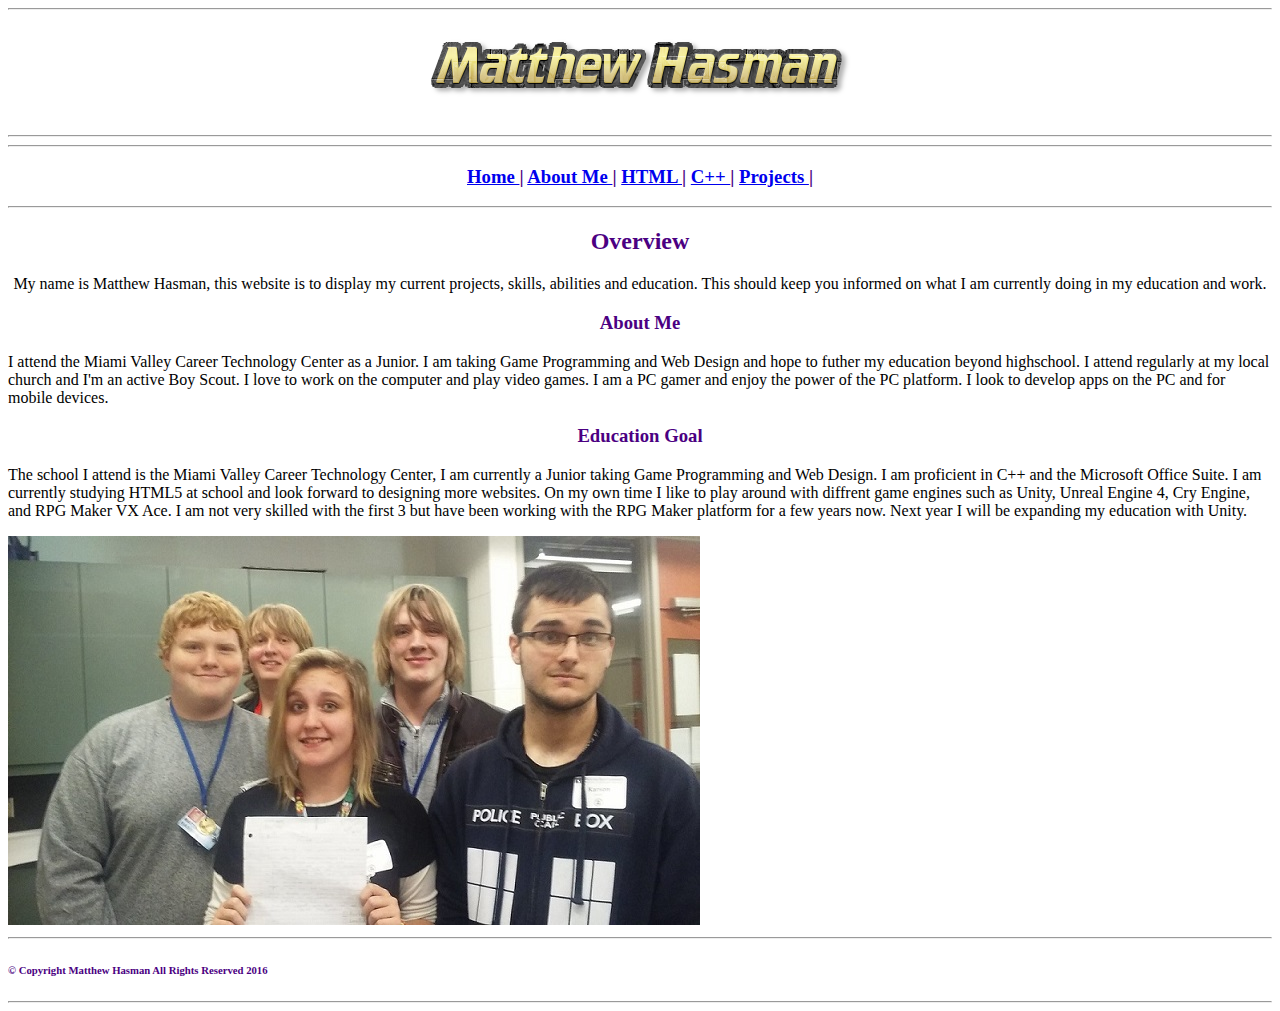
==== index.html @ ef301727 "Added files via upload" ====
<!DOCTYPE html>
<html>
	
<head>
<title>Matthew Hasman</title>
<link type="text/css" rel="stylesheet" href="styles.css"/>
</head>

<body>
	<hr>
	<h1 align="center"><a href="index.html"><img src="logo.png" alt="Matthew Hasman"/></a></h1>
	<hr>
	
<nav>
	<hr>
	<h3 style="color:#4B0082" align="center"><a href="#"> Home </a> | <a href="#"> About Me </a>| <a href="#"> HTML </a> | <a href="#"> C++ </a> | <a href="#"> Projects </a> |
	</h3>
	<hr>
</nav>
	
<article>
	
	<h2 align="center">Overview</h2>
	
	<p align="center">
		My name is Matthew Hasman, this website is to display my current projects, skills, abilities and education. 
		This should keep you informed on what I am currently doing in my education and work.
		
	</p>
	
</article>

<article>
	
	<h3 align="center">About Me</h3>

	<p>
		I attend the Miami Valley Career Technology Center as a Junior. I am taking Game Programming and Web Design and hope to futher my education
		beyond highschool. I attend regularly at my local church and I'm an active Boy Scout. I love to work on the computer and play video games.
		I am a PC gamer and enjoy the power of the PC platform. I look to develop apps on the PC and for mobile devices.
	</p>
	
</article>	

<article>
	
	<h3 align="center">Education Goal</h3>
	

	<p>
	The school I attend is the Miami Valley Career Technology Center, I am currently a Junior taking Game Programming and Web Design. I am proficient in C++
	and the Microsoft Office Suite. I am currently studying HTML5 at school and look forward to designing more websites. On my own time I like to play around
	with diffrent game engines such as Unity, Unreal Engine 4, Cry Engine, and RPG Maker VX Ace. I am not very skilled with the first 3 but have been working
	with the RPG Maker platform for a few years now. Next year I will be expanding my education with Unity.
	</p>
		
</article>	
<img src="ip29088_original.jpg" usemap="#ip29088" width="692" height="389" alt="click map" border="0" />
<map id="ip29088" name="ip29088">
<!-- Region 1 Karson Haynes -->
<area shape="rect" alt="Karson Haynes" title="Karson Haynes" coords="487,23,618,177" href="http://karsonhaynes.weebly.com/" target="_blank" />
<!-- Region 2 Payton Harner -->
<area shape="rect" alt="Payton Harner" title="Payton Harner" coords="359,48,454,147" href="www.google.com" target="_blank" />
<!-- Region 3 Jena Flora -->
<area shape="rect" alt="Jena Flora" title="Jena Flora" coords="270,130,340,222" href="www.google.com" target="_blank" />
<!-- Region 4 Matt Hasman -->
<area shape="rect" alt="Matt Hasman" title="Matt Hasman" coords="155,58,238,160" href="http://gw.mvctc.com/Class2017/mhasman/" target="_blank" />
<!-- Region 5 Micah Rocha -->
<area shape="rect" alt="Micah Rocha" title="Micah Rocha" coords="239,72,291,146" href="http://gw.mvctc.com/Class2017/mrocha/" target="_blank" />
<area shape="default" nohref alt="Shawnee Group" />
</map>

</body>
<footer>
	<hr><h6>&copy; Copyright Matthew Hasman All Rights Reserved 2016</h6><hr>
</footer>
</html>
---- styles.css ----
<style>
body {
    background-color: lightblue;
}

h1, h2, h3, h4, h5, h6{ 
	color:#4B0082;
}
ul li{
	background-color:silver;
}
a:hover {
	color:#B8860B;
	font-size:24px;
}
</style>
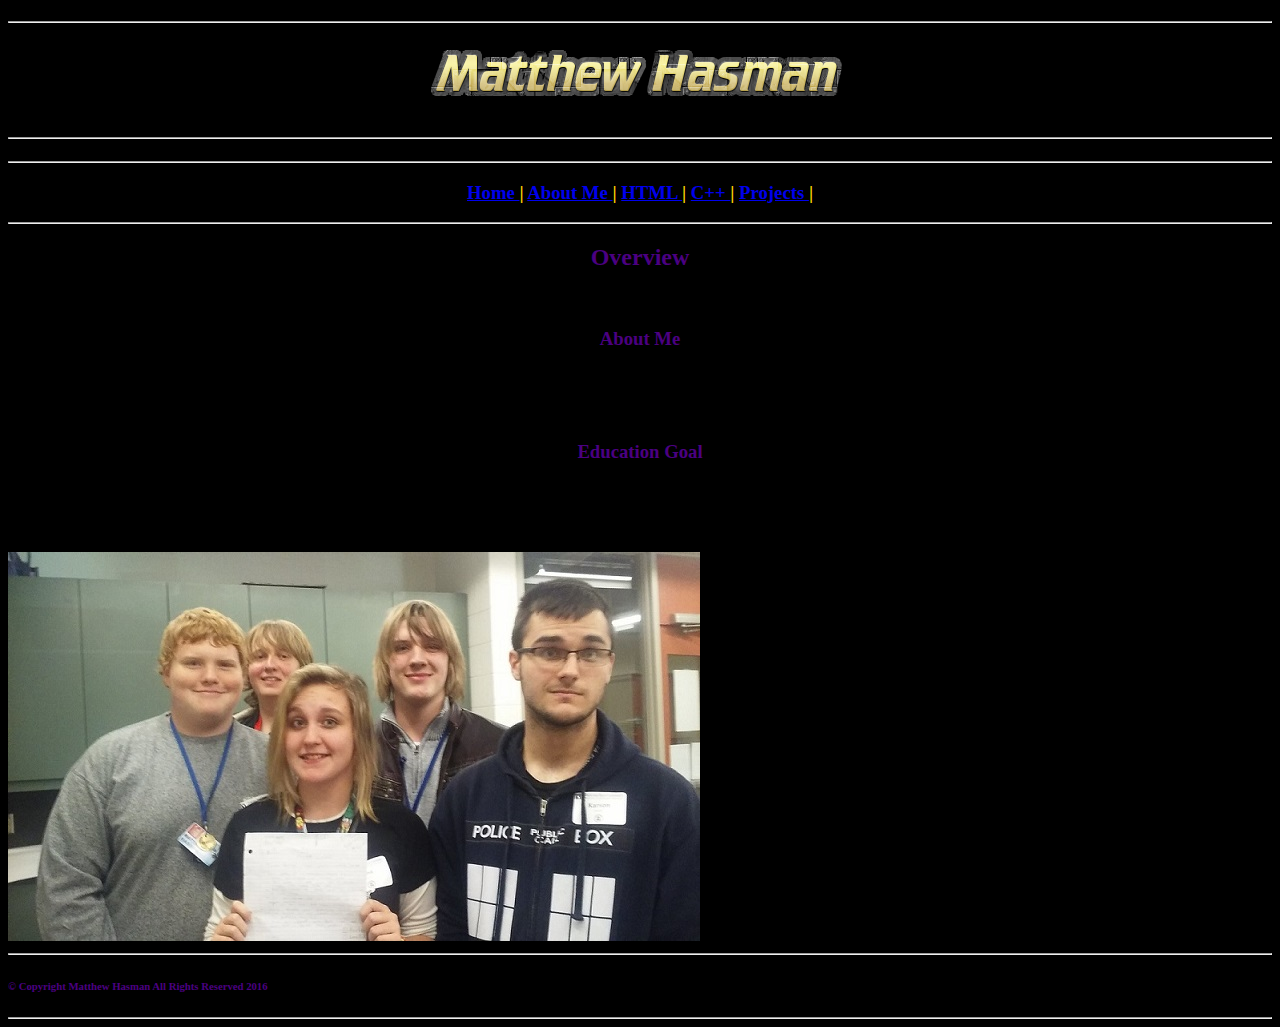
==== commit f6f84a07: "Update index.html" ====
--- a/index.html
+++ b/index.html
@@ -6,14 +6,19 @@
 <link type="text/css" rel="stylesheet" href="styles.css"/>
 </head>
 
-<body>
-	<hr>
-	<h1 align="center"><a href="index.html"><img src="logo.png" alt="Matthew Hasman"/></a></h1>
-	<hr>
-	
+<body bgcolor=black>
+<h1 align="center">
+			<hr>
+			<a href="index.html">
+			<img src="logo.png" alt="Matthew Hasman"/>
+			</a>
+			<hr>
+
+	</h1>
+
 <nav>
 	<hr>
-	<h3 style="color:#4B0082" align="center"><a href="#"> Home </a> | <a href="#"> About Me </a>| <a href="#"> HTML </a> | <a href="#"> C++ </a> | <a href="#"> Projects </a> |
+	<h3 style="color:gold" align="center"><a href="#"> Home </a> | <a href="#"> About Me </a>| <a href="#"> HTML </a> | <a href="#"> C++ </a> | <a href="#"> Projects </a> |
 	</h3>
 	<hr>
 </nav>
@@ -60,9 +65,9 @@
 <!-- Region 1 Karson Haynes -->
 <area shape="rect" alt="Karson Haynes" title="Karson Haynes" coords="487,23,618,177" href="http://karsonhaynes.weebly.com/" target="_blank" />
 <!-- Region 2 Payton Harner -->
-<area shape="rect" alt="Payton Harner" title="Payton Harner" coords="359,48,454,147" href="www.google.com" target="_blank" />
+<area shape="rect" alt="Payton Harner" title="Payton Harner" coords="359,48,454,147" href="http://www.google.com" target="_blank" />
 <!-- Region 3 Jena Flora -->
-<area shape="rect" alt="Jena Flora" title="Jena Flora" coords="270,130,340,222" href="www.google.com" target="_blank" />
+<area shape="rect" alt="Jena Flora" title="Jena Flora" coords="270,130,340,222" href="http://www.google.com" target="_blank" />
 <!-- Region 4 Matt Hasman -->
 <area shape="rect" alt="Matt Hasman" title="Matt Hasman" coords="155,58,238,160" href="http://gw.mvctc.com/Class2017/mhasman/" target="_blank" />
 <!-- Region 5 Micah Rocha -->
@@ -74,4 +79,4 @@
 <footer>
 	<hr><h6>&copy; Copyright Matthew Hasman All Rights Reserved 2016</h6><hr>
 </footer>
-</html>+</html>
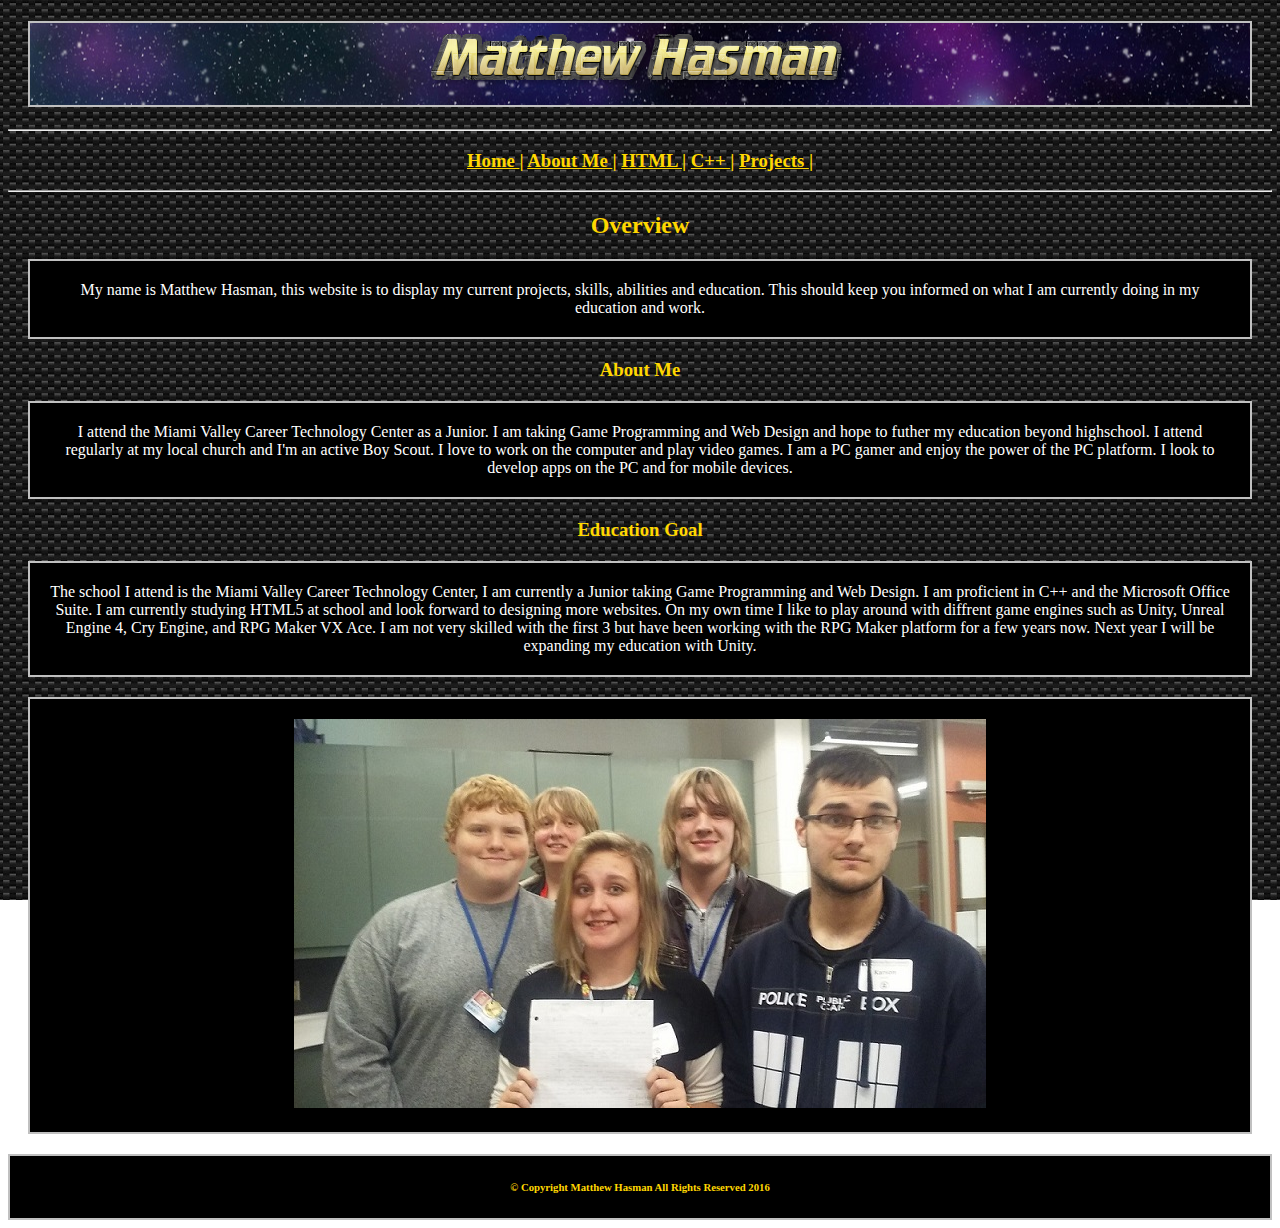
==== commit ca975419: "Added files via upload" ====
--- a/index.html
+++ b/index.html
@@ -3,31 +3,34 @@
 	
 <head>
 <title>Matthew Hasman</title>
+<style>
+body{
+background-image: url("back.jpg");
+	background-attachment: fixed;
+}
+</style>
 <link type="text/css" rel="stylesheet" href="styles.css"/>
 </head>
 
-<body bgcolor=black>
-<h1 align="center">
-			<hr>
+<body>
+<h1 id="logo">
 			<a href="index.html">
 			<img src="logo.png" alt="Matthew Hasman"/>
 			</a>
-			<hr>
-
-	</h1>
+</h1>
 
 <nav>
 	<hr>
-	<h3 style="color:gold" align="center"><a href="#"> Home </a> | <a href="#"> About Me </a>| <a href="#"> HTML </a> | <a href="#"> C++ </a> | <a href="#"> Projects </a> |
+	<h3 style="color:gold" ><a href="#"> Home </a> | <a href="#"> About Me </a>| <a href="#"> HTML </a> | <a href="#"> C++ </a> | <a href="#"> Projects </a> |
 	</h3>
 	<hr>
 </nav>
 	
 <article>
 	
-	<h2 align="center">Overview</h2>
+	<h2 >Overview</h2>
 	
-	<p align="center">
+	<p >
 		My name is Matthew Hasman, this website is to display my current projects, skills, abilities and education. 
 		This should keep you informed on what I am currently doing in my education and work.
 		
@@ -37,7 +40,7 @@
 
 <article>
 	
-	<h3 align="center">About Me</h3>
+	<h3 >About Me</h3>
 
 	<p>
 		I attend the Miami Valley Career Technology Center as a Junior. I am taking Game Programming and Web Design and hope to futher my education
@@ -49,7 +52,7 @@
 
 <article>
 	
-	<h3 align="center">Education Goal</h3>
+	<h3 >Education Goal</h3>
 	
 
 	<p>
@@ -60,23 +63,23 @@
 	</p>
 		
 </article>	
-<img src="ip29088_original.jpg" usemap="#ip29088" width="692" height="389" alt="click map" border="0" />
+<p><img src="ip29088_original.jpg" usemap="#ip29088" width="692" height="389" alt="click map" />
 <map id="ip29088" name="ip29088">
 <!-- Region 1 Karson Haynes -->
 <area shape="rect" alt="Karson Haynes" title="Karson Haynes" coords="487,23,618,177" href="http://karsonhaynes.weebly.com/" target="_blank" />
 <!-- Region 2 Payton Harner -->
-<area shape="rect" alt="Payton Harner" title="Payton Harner" coords="359,48,454,147" href="http://www.google.com" target="_blank" />
+<area shape="rect" alt="Payton Harner" title="Payton Harner" coords="359,48,454,147" href="http://gw.mvctc.com/Class2017/pharner/" target="_blank" />
 <!-- Region 3 Jena Flora -->
-<area shape="rect" alt="Jena Flora" title="Jena Flora" coords="270,130,340,222" href="http://www.google.com" target="_blank" />
+<area shape="rect" alt="Jena Flora" title="Jena Flora" coords="270,130,340,222" href="http://gw.mvctc.com/Class2017/jflora/" target="_blank" />
 <!-- Region 4 Matt Hasman -->
 <area shape="rect" alt="Matt Hasman" title="Matt Hasman" coords="155,58,238,160" href="http://gw.mvctc.com/Class2017/mhasman/" target="_blank" />
 <!-- Region 5 Micah Rocha -->
 <area shape="rect" alt="Micah Rocha" title="Micah Rocha" coords="239,72,291,146" href="http://gw.mvctc.com/Class2017/mrocha/" target="_blank" />
-<area shape="default" nohref alt="Shawnee Group" />
-</map>
+<area shape="default" alt="Shawnee Group" />
+</map></p>
+<footer>
+<h6>&copy; Copyright Matthew Hasman All Rights Reserved 2016</h6>
+</footer>
+</body>
 
-</body>
-<footer>
-	<hr><h6>&copy; Copyright Matthew Hasman All Rights Reserved 2016</h6><hr>
-</footer>
-</html>
+</html>--- a/styles.css
+++ b/styles.css
@@ -1,16 +1,50 @@
 <style>
-body {
-    background-color: lightblue;
+body{
+
 }
-
 h1, h2, h3, h4, h5, h6{ 
-	color:#4B0082;
+	color:gold;
+	text-align:center;
+	
+}
+#logo{
+	background-image:url('logoback.jpg');
+	background-attachment: fixed;
+border-style: solid;
+ 	border-width: 2px;
+ 	border-color:silver;
+	margin-left:20px;
+    padding-left:20px;
+    margin-right:20px;
+    padding-right:20px;
+}
 }
 ul li{
 	background-color:silver;
+}
+a:link, a:visited{
+	color:gold;
+	text-align:center;
 }
 a:hover {
 	color:#B8860B;
 	font-size:24px;
 }
+p{
+	background-color:black;
+	border-style: solid;
+ 	border-width: 2px;
+ 	border-color:silver;
+    margin:20px;
+    padding:20px;
+	color:white;
+	text-align:center;
+}
+footer{
+	background-color:black;
+	border-style: solid;
+ 	border-width: 2px;
+ 	border-color:silver;
+}
+
 </style>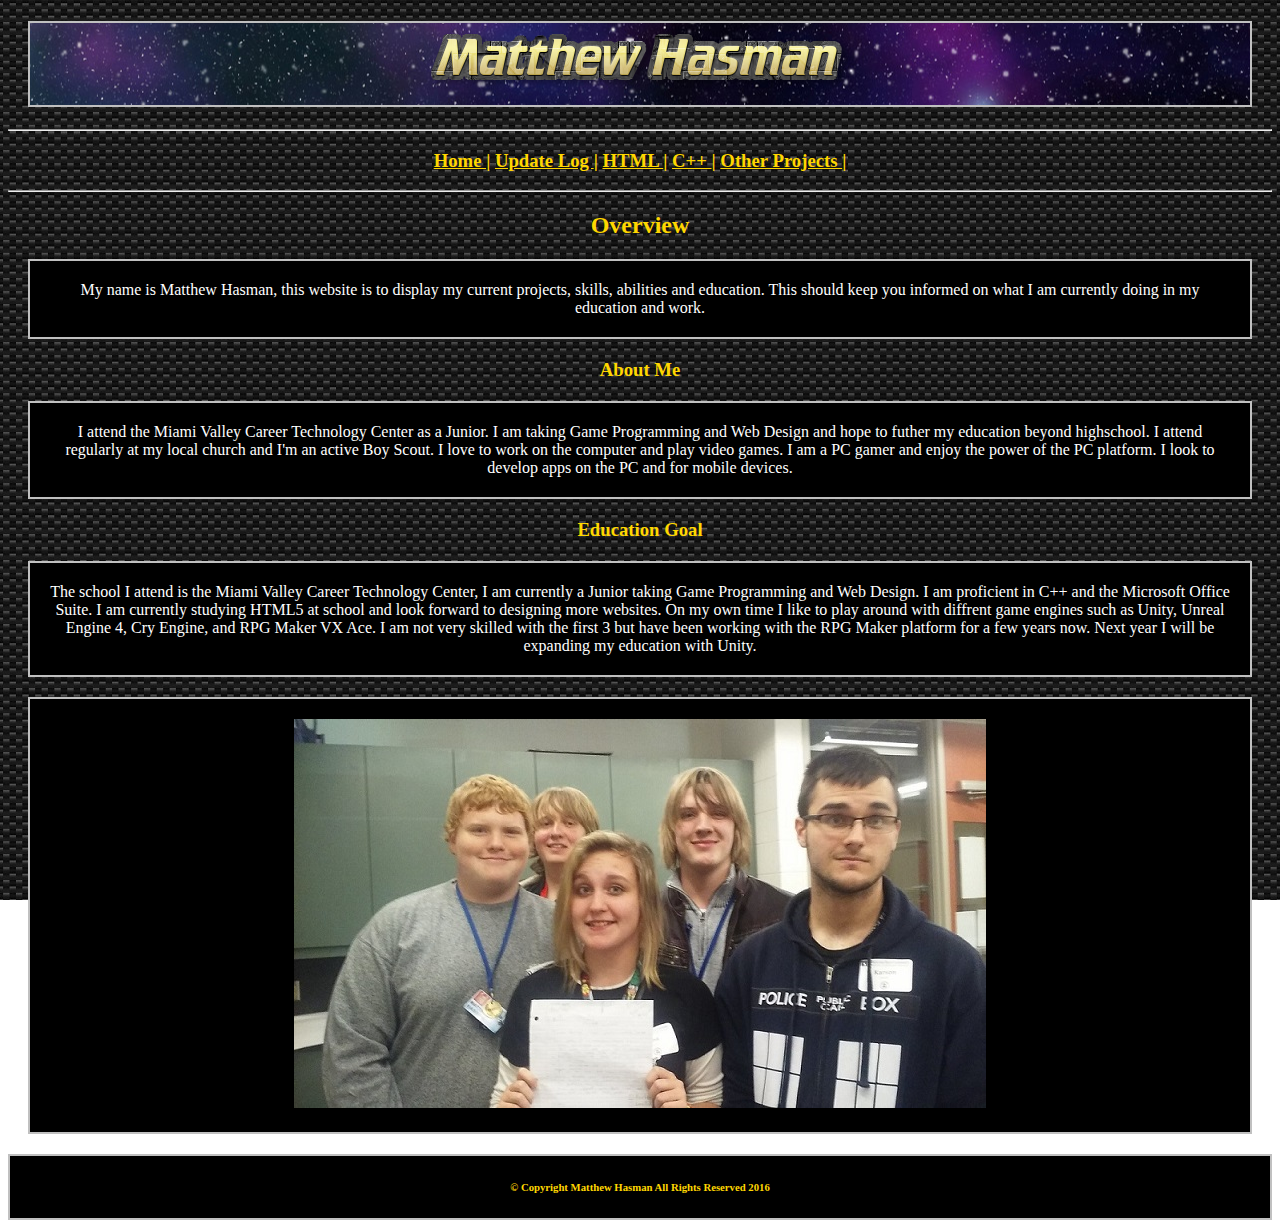
==== commit 2164ae09: "Added files via upload" ====
--- a/index.html
+++ b/index.html
@@ -21,7 +21,7 @@
 
 <nav>
 	<hr>
-	<h3 style="color:gold" ><a href="#"> Home </a> | <a href="#"> About Me </a>| <a href="#"> HTML </a> | <a href="#"> C++ </a> | <a href="#"> Projects </a> |
+	<h3 style="color:gold" ><a href="index.html"> Home </a> | <a href="updates.html"> Update Log </a> | <a href="html.html"> HTML </a> | <a href="c_plus_plus.html"> C++ </a> | <a href="other_projects.html"> Other Projects </a> |
 	</h3>
 	<hr>
 </nav>
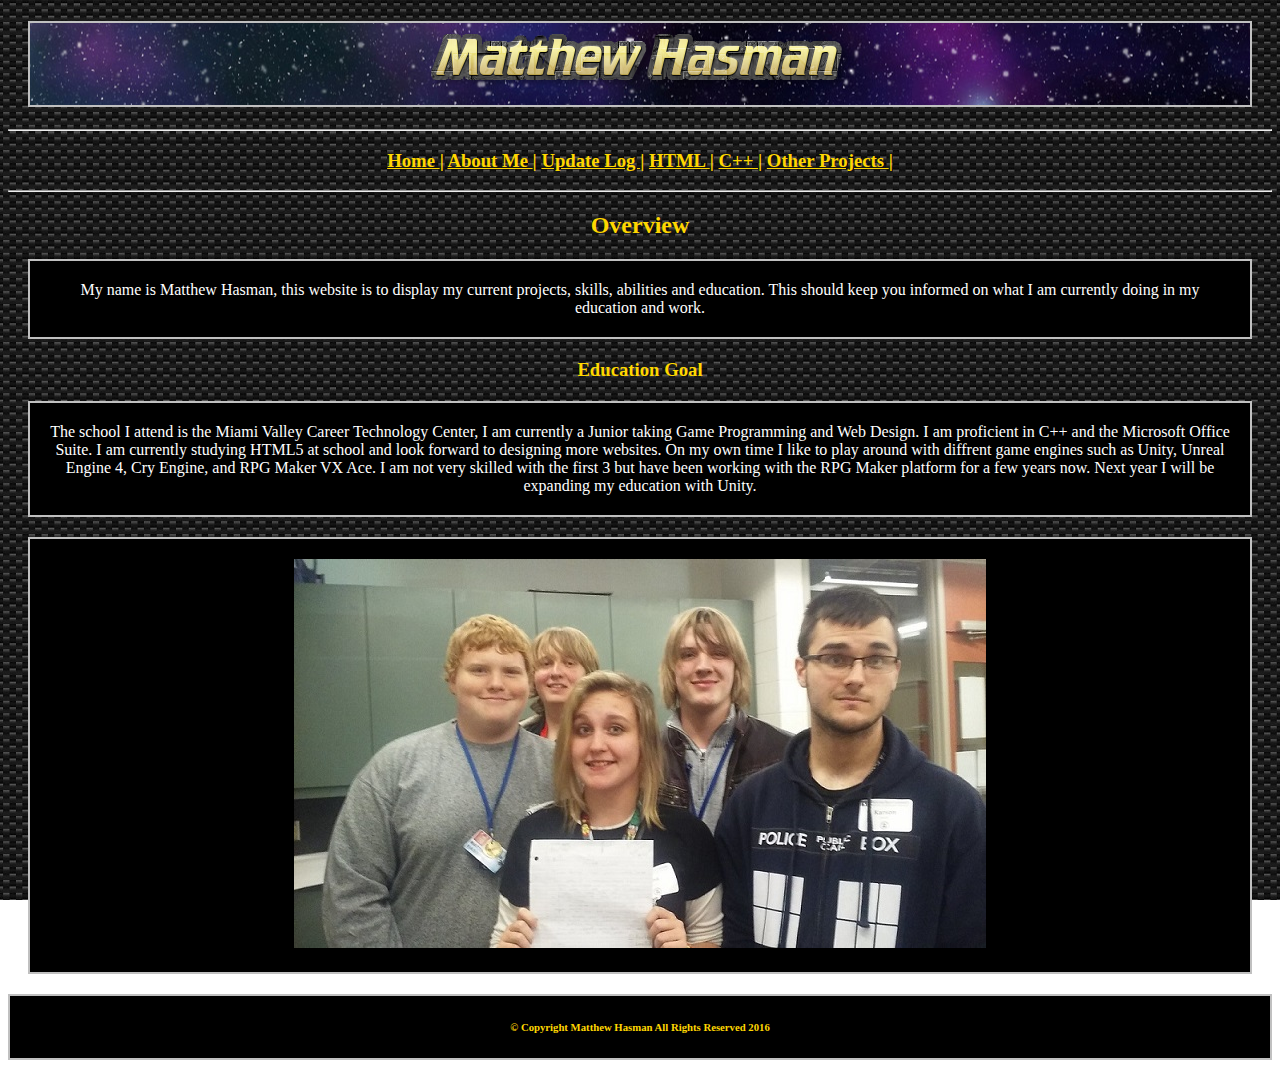
==== commit 16fe228b: "Added files via upload" ====
--- a/index.html
+++ b/index.html
@@ -21,7 +21,7 @@
 
 <nav>
 	<hr>
-	<h3 style="color:gold" ><a href="index.html"> Home </a> | <a href="updates.html"> Update Log </a> | <a href="html.html"> HTML </a> | <a href="c_plus_plus.html"> C++ </a> | <a href="other_projects.html"> Other Projects </a> |
+	<h3 style="color:gold" ><a href="index.html"> Home </a> | <a href="about_me.html"> About Me </a> | <a href="updates.html"> Update Log </a> | <a href="html.html"> HTML </a> | <a href="c_plus_plus.html"> C++ </a> | <a href="other_projects.html"> Other Projects </a> |
 	</h3>
 	<hr>
 </nav>
@@ -37,18 +37,6 @@
 	</p>
 	
 </article>
-
-<article>
-	
-	<h3 >About Me</h3>
-
-	<p>
-		I attend the Miami Valley Career Technology Center as a Junior. I am taking Game Programming and Web Design and hope to futher my education
-		beyond highschool. I attend regularly at my local church and I'm an active Boy Scout. I love to work on the computer and play video games.
-		I am a PC gamer and enjoy the power of the PC platform. I look to develop apps on the PC and for mobile devices.
-	</p>
-	
-</article>	
 
 <article>
 	
--- a/styles.css
+++ b/styles.css
@@ -28,7 +28,7 @@
 }
 a:hover {
 	color:#B8860B;
-	font-size:24px;
+	font-size:18px;
 }
 p{
 	background-color:black;
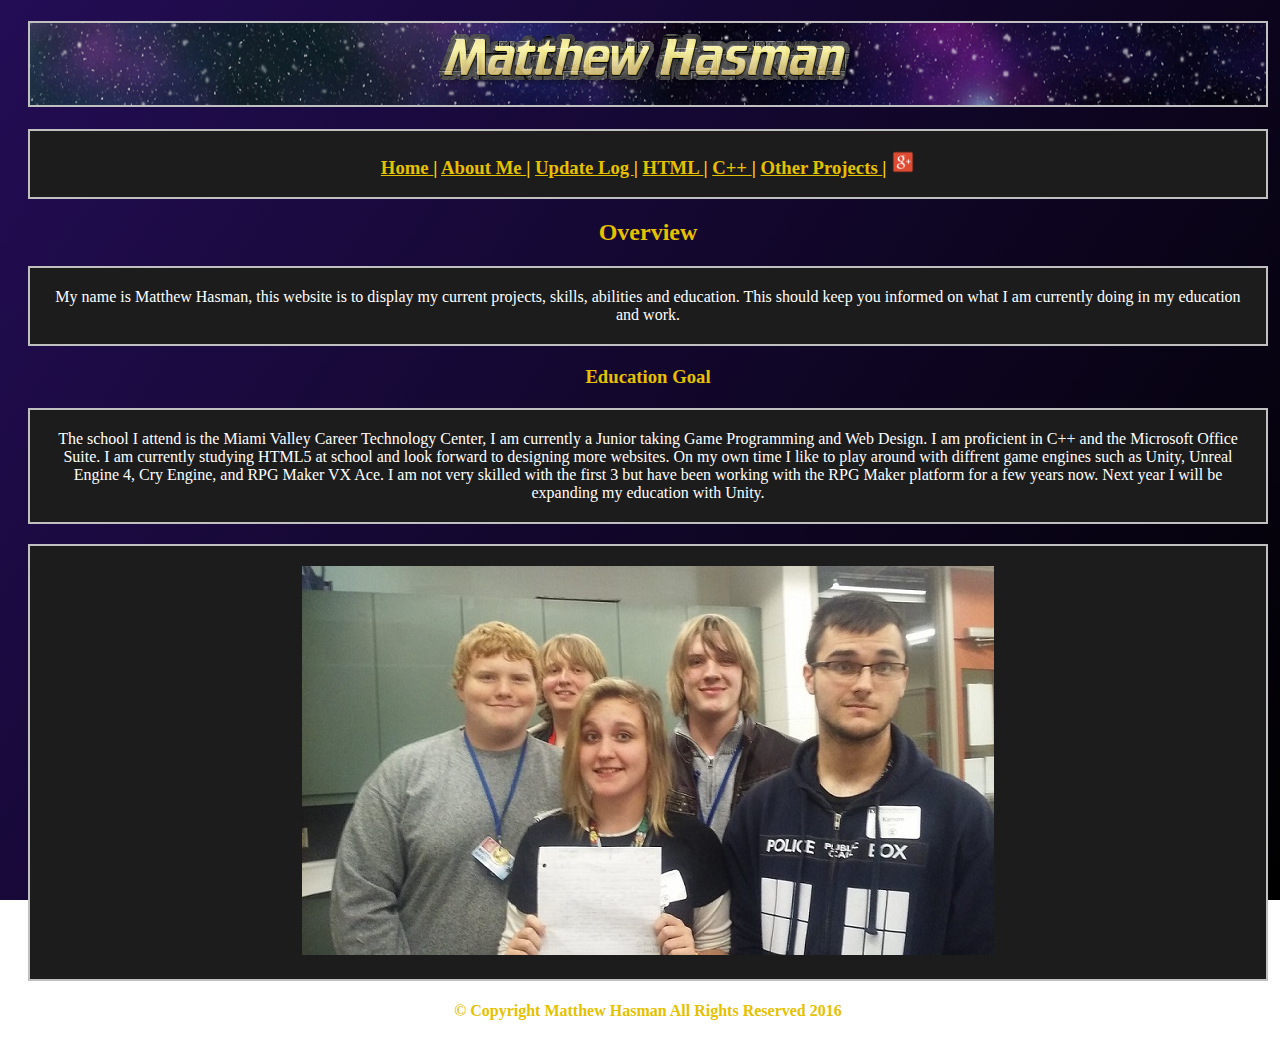
==== commit 71cf52cf: "Added files via upload" ====
--- a/index.html
+++ b/index.html
@@ -3,27 +3,27 @@
 	
 <head>
 <title>Matthew Hasman</title>
-<style>
-body{
-background-image: url("back.jpg");
-	background-attachment: fixed;
-}
-</style>
+
 <link type="text/css" rel="stylesheet" href="styles.css"/>
 </head>
 
 <body>
 <h1 id="logo">
 			<a href="index.html">
-			<img src="logo.png" alt="Matthew Hasman"/>
+			<img src="images/logo.png" alt="Matthew Hasman"/>
 			</a>
 </h1>
 
 <nav>
-	<hr>
-	<h3 style="color:gold" ><a href="index.html"> Home </a> | <a href="about_me.html"> About Me </a> | <a href="updates.html"> Update Log </a> | <a href="html.html"> HTML </a> | <a href="c_plus_plus.html"> C++ </a> | <a href="other_projects.html"> Other Projects </a> |
+	
+	<h3 style="color:gold" ><a href="index.html"> Home </a> | 
+		<a href="about_me.html"> About Me </a> | <a href="updates.html"> Update Log </a> | <a href="html.html"> HTML </a> | 
+		<a href="c_plus_plus.html"> C++ </a> | <a href="other_projects.html"> Other Projects </a> |
+		<a href="https://plus.google.com/u/0/118169423289822914157" rel="publisher" target="_blank" style="text-decoration:none;"> 
+		<img src="images/plus.png" alt="Google+" style="img-align:bottom;width:24px;height:24px;"/>
+		</a>
 	</h3>
-	<hr>
+	
 </nav>
 	
 <article>
@@ -51,7 +51,7 @@
 	</p>
 		
 </article>	
-<p><img src="ip29088_original.jpg" usemap="#ip29088" width="692" height="389" alt="click map" />
+<p><img src="images/ip29088_original.jpg" usemap="#ip29088" width="692" height="389" alt="click map" />
 <map id="ip29088" name="ip29088">
 <!-- Region 1 Karson Haynes -->
 <area shape="rect" alt="Karson Haynes" title="Karson Haynes" coords="487,23,618,177" href="http://karsonhaynes.weebly.com/" target="_blank" />
@@ -63,11 +63,12 @@
 <area shape="rect" alt="Matt Hasman" title="Matt Hasman" coords="155,58,238,160" href="http://gw.mvctc.com/Class2017/mhasman/" target="_blank" />
 <!-- Region 5 Micah Rocha -->
 <area shape="rect" alt="Micah Rocha" title="Micah Rocha" coords="239,72,291,146" href="http://gw.mvctc.com/Class2017/mrocha/" target="_blank" />
-<area shape="default" alt="Shawnee Group" />
+<area shape="default" href="http://gw.mvctc.com" alt="Shawnee Group" />
 </map></p>
 <footer>
-<h6>&copy; Copyright Matthew Hasman All Rights Reserved 2016</h6>
+<h4>&copy; Copyright Matthew Hasman All Rights Reserved 2016</h4>
 </footer>
+<br>
 </body>
 
 </html>--- a/styles.css
+++ b/styles.css
@@ -3,12 +3,12 @@
 
 }
 h1, h2, h3, h4, h5, h6{ 
-	color:gold;
+	color:#E5C100;
 	text-align:center;
 	
 }
 #logo{
-	background-image:url('logoback.jpg');
+	background-image:url('images/logoback.jpg');
 	background-attachment: fixed;
 border-style: solid;
  	border-width: 2px;
@@ -23,7 +23,7 @@
 	background-color:silver;
 }
 a:link, a:visited{
-	color:gold;
+	color:#E5C100;
 	text-align:center;
 }
 a:hover {
@@ -31,7 +31,7 @@
 	font-size:18px;
 }
 p{
-	background-color:black;
+	background-color:#1C1C1C;
 	border-style: solid;
  	border-width: 2px;
  	border-color:silver;
@@ -40,11 +40,43 @@
 	color:white;
 	text-align:center;
 }
+nav{
+	background-color:#1C1C1C;
+	border-style: solid;
+ 	border-width: 2px;
+ 	margin-left:20px;
+    padding-left:20px;
+    margin-right:20px;
+    padding-right:20px;
+ 	border-color:silver;
+ 	color:white;
+	text-align:center;
+}
+
+}
 footer{
-	background-color:black;
+	background-image:url('images/logoback.jpg');
+	background-attachment: fixed;
 	border-style: solid;
  	border-width: 2px;
  	border-color:silver;
+	margin-left:20px;
+    padding-left:20px;
+    margin-right:20px;
+    padding-right:20px;
 }
-
+html, body{
+    width: 100%;
+    height: 100%;
+    }
+body{
+background: #1C1C1C;
+    background: -webkit-linear-gradient(left top, #230D55, black);
+    background: -o-linear-gradient(bottom right, #230D55, black);
+    background: -moz-linear-gradient(bottom right, #230D55, black);
+    background: linear-gradient(bottom right, #230D55, black); 
+    background-attachment: fixed;
+    width: 100%;
+    height: 100%;
+   }
 </style>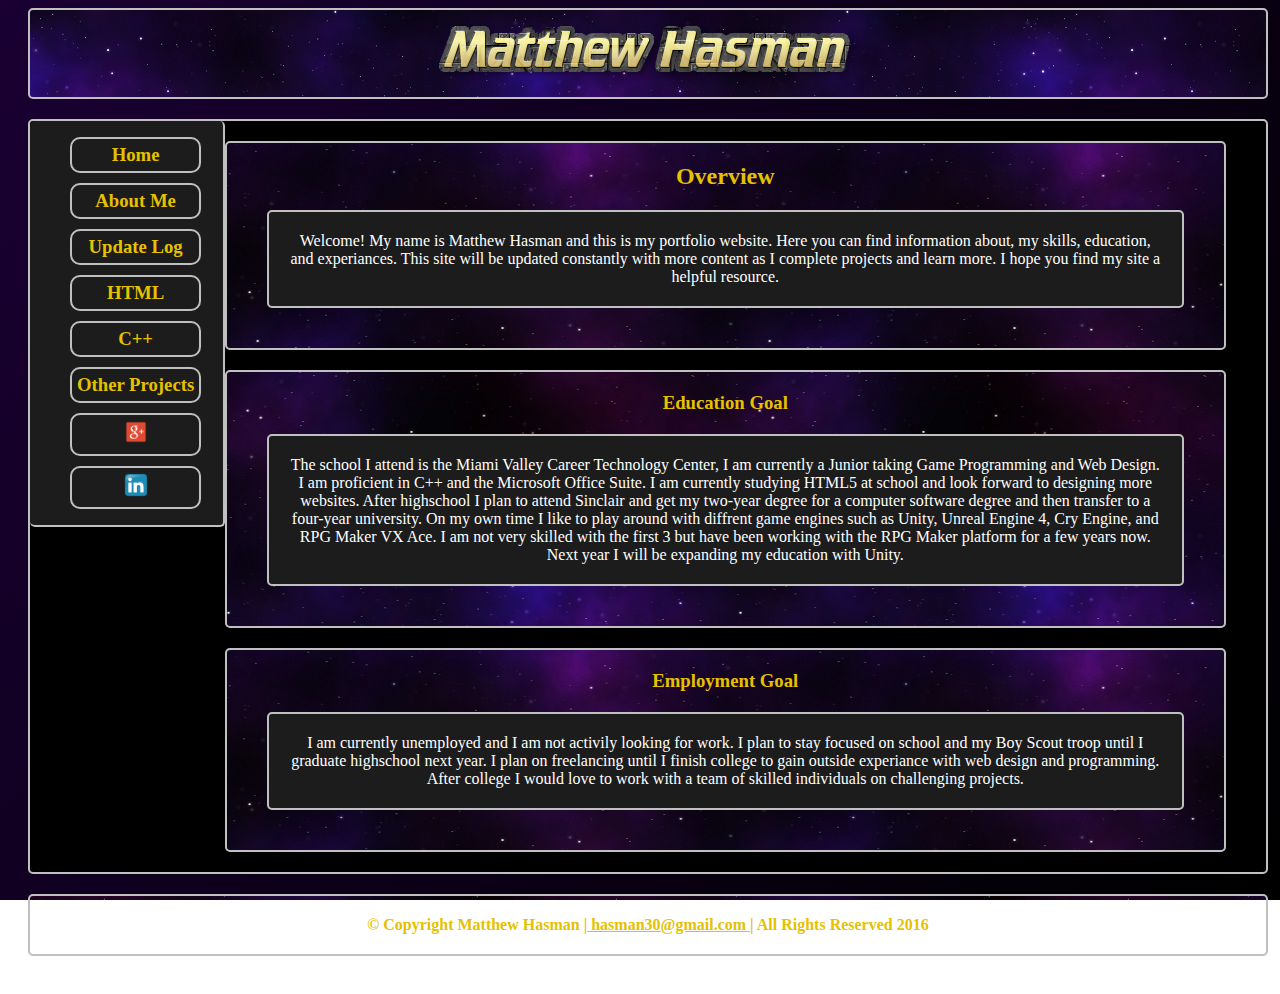
==== commit ba0d809d: "Added files via upload" ====
--- a/index.html
+++ b/index.html
@@ -5,34 +5,48 @@
 <title>Matthew Hasman</title>
 
 <link type="text/css" rel="stylesheet" href="styles.css"/>
+
 </head>
 
-<body>
+<body >
+<header>
+	
 <h1 id="logo">
-			<a href="index.html">
+			<a href="#">
 			<img src="images/logo.png" alt="Matthew Hasman"/>
 			</a>
 </h1>
+</header>
 
+<div id = "wrapper" class="intro" >
 <nav>
-	
-	<h3 style="color:gold" ><a href="index.html"> Home </a> | 
-		<a href="about_me.html"> About Me </a> | <a href="updates.html"> Update Log </a> | <a href="html.html"> HTML </a> | 
-		<a href="c_plus_plus.html"> C++ </a> | <a href="other_projects.html"> Other Projects </a> |
-		<a href="https://plus.google.com/u/0/118169423289822914157" rel="publisher" target="_blank" style="text-decoration:none;"> 
-		<img src="images/plus.png" alt="Google+" style="img-align:bottom;width:24px;height:24px;"/>
-		</a>
-	</h3>
-	
+	<ul style="list-style: none; list-style-position: inside;">
+	<li><h3 style="color:#E5C100" ><a  class = "active" href="#"> Home </a></h3></li>
+	<li><h3 style="color:#E5C100" ><a href="about_me.html"> About Me </a></h3></li>
+	<li><h3 style="color:#E5C100" ><a href="updates.html"> Update Log </a></h3></li>
+	<li><h3 style="color:#E5C100" ><a href="html.html"> HTML </a></h3></li>
+	<li><h3 style="color:#E5C100" ><a href="c_plus_plus.html"> C++ </a></h3></li>
+	<li><h3 style="color:#E5C100" ><a href="other_projects.html"> Other Projects </a></h3></li>
+	<li><h3 style="color:#E5C100" ><a href="https://plus.google.com/u/0/118169423289822914157" rel="publisher" target="_blank" style="text-decoration:none;"> 
+	<img src="images/plus.png" alt="Google+" style="img-align:bottom;width:24px;height:24px;"/>
+	</a></h3></li>
+	<li><h3 style="color:#E5C100" ><a href="https://www.linkedin.com/in/matthew-hasman-466291111" rel="publisher" target="_blank" style="text-decoration:none;">
+	<img src="images/linked.png" alt="Google+" style="img-align:bottom;width:24px;height:24px;"/>
+	</a></h3></li>
+	</ul>
+
 </nav>
+
+<section>	
 	
 <article>
 	
-	<h2 >Overview</h2>
+	<h2>Overview</h2>
 	
-	<p >
-		My name is Matthew Hasman, this website is to display my current projects, skills, abilities and education. 
-		This should keep you informed on what I am currently doing in my education and work.
+	<p>
+		Welcome! My name is Matthew Hasman and this is my portfolio website. Here you can find information about,
+		my skills, education, and experiances. This site will be updated constantly with more content as I complete
+		projects and learn more. I hope you find my site a helpful resource.
 		
 	</p>
 	
@@ -45,28 +59,31 @@
 
 	<p>
 	The school I attend is the Miami Valley Career Technology Center, I am currently a Junior taking Game Programming and Web Design. I am proficient in C++
-	and the Microsoft Office Suite. I am currently studying HTML5 at school and look forward to designing more websites. On my own time I like to play around
-	with diffrent game engines such as Unity, Unreal Engine 4, Cry Engine, and RPG Maker VX Ace. I am not very skilled with the first 3 but have been working
+	and the Microsoft Office Suite. I am currently studying HTML5 at school and look forward to designing more websites. After highschool I plan to
+	attend Sinclair and get my two-year degree for a computer software degree and then transfer to a four-year university. 
+	On my own time I like to play around with diffrent game engines such as Unity, Unreal Engine 4, Cry Engine, and RPG Maker VX Ace. I am not very skilled with the first 3 but have been working
 	with the RPG Maker platform for a few years now. Next year I will be expanding my education with Unity.
 	</p>
 		
-</article>	
-<p><img src="images/ip29088_original.jpg" usemap="#ip29088" width="692" height="389" alt="click map" />
-<map id="ip29088" name="ip29088">
-<!-- Region 1 Karson Haynes -->
-<area shape="rect" alt="Karson Haynes" title="Karson Haynes" coords="487,23,618,177" href="http://karsonhaynes.weebly.com/" target="_blank" />
-<!-- Region 2 Payton Harner -->
-<area shape="rect" alt="Payton Harner" title="Payton Harner" coords="359,48,454,147" href="http://gw.mvctc.com/Class2017/pharner/" target="_blank" />
-<!-- Region 3 Jena Flora -->
-<area shape="rect" alt="Jena Flora" title="Jena Flora" coords="270,130,340,222" href="http://gw.mvctc.com/Class2017/jflora/" target="_blank" />
-<!-- Region 4 Matt Hasman -->
-<area shape="rect" alt="Matt Hasman" title="Matt Hasman" coords="155,58,238,160" href="http://gw.mvctc.com/Class2017/mhasman/" target="_blank" />
-<!-- Region 5 Micah Rocha -->
-<area shape="rect" alt="Micah Rocha" title="Micah Rocha" coords="239,72,291,146" href="http://gw.mvctc.com/Class2017/mrocha/" target="_blank" />
-<area shape="default" href="http://gw.mvctc.com" alt="Shawnee Group" />
-</map></p>
+</article>
+<article>
+	
+	<h3 >Employment Goal</h3>
+	
+
+	<p>
+	I am currently unemployed and I am not activily looking for work. I plan to stay focused on school and my Boy Scout troop 
+	until I graduate highschool next year. I plan on freelancing until I finish college to gain outside experiance with web design
+	and programming. After college I would love to work with a team of skilled individuals on challenging projects.
+	</p>
+		
+</article>
+
+</section>
+</div>
+
 <footer>
-<h4>&copy; Copyright Matthew Hasman All Rights Reserved 2016</h4>
+<h4>&copy; Copyright Matthew Hasman |<a href="mailto:hasman30@gmail.com" target="_top"> hasman30@gmail.com </a>| All Rights Reserved 2016</h4>
 </footer>
 <br>
 </body>
--- a/styles.css
+++ b/styles.css
@@ -1,22 +1,29 @@
-<style>
-body{
-
-}
+
 h1, h2, h3, h4, h5, h6{ 
 	color:#E5C100;
 	text-align:center;
-	
-}
+	margin: auto;
+
+
+}
+
+#overview{
+	background-color:#E5C100;
+}
+
 #logo{
 	background-image:url('images/logoback.jpg');
 	background-attachment: fixed;
 border-style: solid;
  	border-width: 2px;
- 	border-color:silver;
-	margin-left:20px;
-    padding-left:20px;
-    margin-right:20px;
-    padding-right:20px;
+ 	border-radius: 5px;
+ 	border-color:silver;
+	margin: 20px;
+	margin-top: 0;
+	padding: 20px;
+	padding-bottom: 0;
+	padding-top:5px;
+	
 }
 }
 ul li{
@@ -25,58 +32,212 @@
 a:link, a:visited{
 	color:#E5C100;
 	text-align:center;
+	transition:  500ms;
 }
 a:hover {
 	color:#B8860B;
 	font-size:18px;
-}
+	transition:  500ms;
+}
+
+a:active{
+	animation-play-state: running;
+}
+
 p{
 	background-color:#1C1C1C;
 	border-style: solid;
  	border-width: 2px;
+ 	border-radius: 5px;
  	border-color:silver;
     margin:20px;
     padding:20px;
 	color:white;
-	text-align:center;
-}
+	position:relative;
+	text-align: center;
+   }
+#wrapper {
+	margin-left:20px;
+    padding-left:0px;
+ 	margin-right:20px;
+  	padding-right:20px;
+	border-style: solid;
+	border-width: 2px;
+	border-radius: 5px;
+	border-color:silver;
+	background-color: black;
+	min-height: 420px;
+	
+	
+	}
+	
 nav{
 	background-color:#1C1C1C;
 	border-style: solid;
  	border-width: 2px;
- 	margin-left:20px;
-    padding-left:20px;
+ 	border-radius: 5px;
+	border-top-style: none;
+	border-left-style: none;
+ 	border-color:silver;
+ 	margin-left: 0;
+ 	margin-right:1%;
+    padding-left:0px;
+    padding-right:1%;
+ 	color:white;
+	text-align:center;
+	float:left;
+	height: 100%;
+	min-width: 14%;
+	max-width:14%
+	min-height: 410px;
+}
+nav ul li a {
+		margin:10px;
+		margin-left: 0;
+		padding: 5px;
+		color: gray;
+		text-decoration: none;
+		display: block;
+		border-radius: 10px;
+		border-style: solid;
+		border-width: 2px;
+		border-color: silver;
+		transition:  500ms;
+		
+	}
+
+@keyframes active {
+    0%   {box-shadow: 0 0 7px #ff0000; border-color:#ff0000;}
+    10%   {box-shadow: 0 0 7px #ff8000; border-color:#ff8000;}
+    20%   {box-shadow: 0 0 7px #ffff00; border-color:#ffff00;}
+    30%   {box-shadow: 0 0 7px #80ff00; border-color: #80ff00;}
+    40%  {box-shadow: 0 0 7px #00ff00; border-color: #00ff00;}
+    50%  {box-shadow: 0 0 7px #00ffff; border-color: #00ffff;}
+    60%  {box-shadow: 0 0 7px #0040ff; border-color: #0040ff;}
+    70% { box-shadow: 0 0 7px #0000ff; border-color: #0000ff;}
+    80% {box-shadow: 0 0 7px #8000ff; border-color: #8000ff;}
+    90% {box-shadow: 0 0 7px #ff00bf;  border-color:#ff00bf;}
+    100% {box-shadow: 0 0 7px #ff0040; border-color: #ff0040;}
+}	
+	
+	nav ul li a.active {
+		margin:10px;
+		margin-left: 0;
+		padding: 5px;
+		text-decoration: none;
+		display: block;
+		border-radius: 10px;
+		border-style: solid;
+		border-width: 2px;
+		animation-name: active;
+   		animation-duration: 8s;
+   		animation-iteration-count: infinite;
+   		animation-timing-function: linear;
+   		transition: box-shadow 500ms;
+		
+	}
+nav ul li a:hover{
+		background-image:url('images/logoback.jpg');
+		background-attachment: fixed;
+		box-shadow: 0 0 12px #E5C100;
+		transition:  500ms;
+	}
+
+#current{
+	background-color: #E5C100;
+	color:#1C1C1C;
+}
+	
+article {
+	
+	border-style: solid;
+ 	border-width: 2px;
+ 	border-radius: 5px;
+ 	border-color:silver;
+    margin:20px;
+    margin-left: 16%;
+    padding:20px;
     margin-right:20px;
     padding-right:20px;
- 	border-color:silver;
- 	color:white;
-	text-align:center;
-}
-
-}
-footer{
+    margin-bottom:20px;
+    padding-bottom:20px;
+	text-align: center;
 	background-image:url('images/logoback.jpg');
 	background-attachment: fixed;
-	border-style: solid;
- 	border-width: 2px;
- 	border-color:silver;
-	margin-left:20px;
-    padding-left:20px;
-    margin-right:20px;
-    padding-right:20px;
-}
+}
+@keyframes matt{
+	0% {transform: rotateY(0deg);}
+	100% {transform: rotateY(360deg);}
+
+}
+.matthew{
+		animation-name: matt;
+   		animation-duration: 150s;
+   		animation-iteration-count: infinite;
+   		animation-timing-function: linear;
+}
+
+footer{
+	display: inherit;
+	background-image:url('images/logoback.jpg');
+	background-attachment: fixed;
+	border-style: solid;
+ 	border-width: 2px;
+ 	border-radius: 5px;
+ 	border-color:silver;
+		margin: 20px;
+	margin-top: 20px;
+	padding: 20px;
+	padding-bottom: 20px;
+	padding-top:20px;
+
+}
+
+/* page Transitions */
+
+@keyframes introani{
+	from {opacity: 0;}
+	to {opacity: 100;}
+}
+
+@keyframes exitani{
+	from {opacity: 100;}
+	to {opacity: 0;}
+}
+
+.intro{
+		animation-name: introani;
+   		animation-duration: 250ms;
+   		animation-timing-function: ease-in;
+}
+
+.exit{
+		animation-name: exitani;
+   		animation-duration: 250ms;
+   		animation-timing-function: ease-in;
+   		animation-play-state: paused;
+}
+
+
+.resizeimg{
+	display: block;
+	width: auto;
+	margin-left: auto;
+    margin-right: auto;
+}
+
 html, body{
     width: 100%;
-    height: 100%;
+    height:100%;
+    
     }
+    
 body{
 background: #1C1C1C;
-    background: -webkit-linear-gradient(left top, #230D55, black);
-    background: -o-linear-gradient(bottom right, #230D55, black);
-    background: -moz-linear-gradient(bottom right, #230D55, black);
-    background: linear-gradient(bottom right, #230D55, black); 
+    background: -webkit-linear-gradient(left top,#1a0033, black);
+    background: -o-linear-gradient(bottom right, #1a0033, black);
+    background: -moz-linear-gradient(bottom right, #1a0033, black);
+    background: linear-gradient(bottom right, #1a0033, black); 
     background-attachment: fixed;
     width: 100%;
-    height: 100%;
    }
-</style>